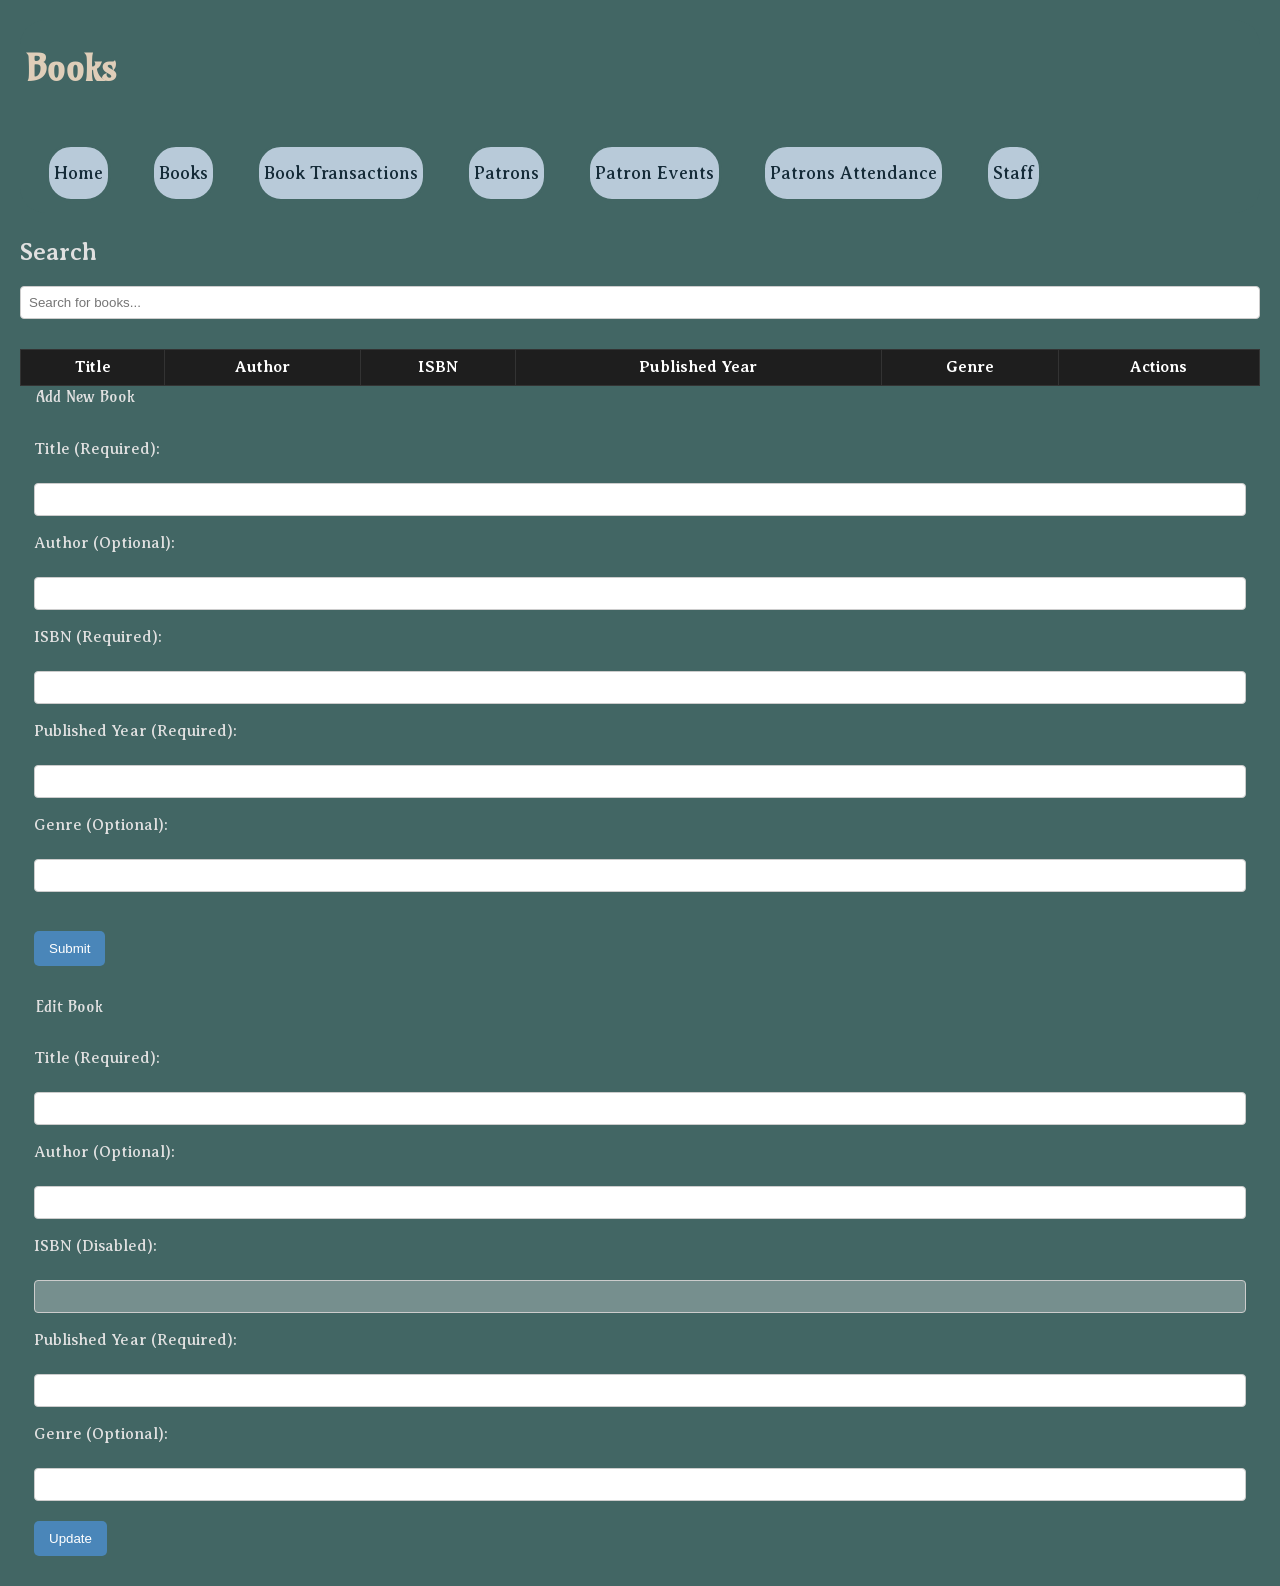
==== Library_DB/pages/browse_books.html @ ba6718c1 "New api endpoint, commentary, and citations." ====
<!DOCTYPE html>
<html lang="en">
<head>
    <meta charset="UTF-8">
    <meta name="viewport" content="width=device-width, initial-scale=1.0">
    <title>Browse Books</title>
    <link rel="stylesheet" href="css/styles.css">
</head>
<body>
    <!-- Navigation header -->
    <header>
        <h1>Books</h1>
        <nav>
            <a href="../index.html">Home</a>
            <a href="browse_books.html">Books</a>
            <a href="view_book_transactions.html">Book Transactions</a>
            <a href="browse_patrons.html">Patrons</a>
            <a href="view_patron_events.html">Patron Events</a>
            <a href="view_patron_attendance.html">Patrons Attendance</a>
            <a href="view_staff.html">Staff</a>
        </nav>
    </header>

    <!-- Search bar -->
    <h2>Search</h2>
    <div class="filter-container">
        <input type="text" id="filterInput" onkeyup="filterTable()" placeholder="Search for books...">
    </div>

    <!-- Book display table -->
    <table id="booksTable">
        <thead>
            <tr>
                <th>Title</th>
                <th>Author</th>
                <th>ISBN</th>
                <th>Published Year</th>
                <th>Genre</th>
                <th>Actions</th>
            </tr>
        </thead>
        <tbody></tbody>
    </table>

    <!-- Forms for adding and editing books -->
    <div class="forms-container">
        <form id="addBookForm">
            <fieldset>
                <legend>Add New Book</legend>
                <label for="title">Title (Required):</label><br>
                <input type="text" id="title" name="title" required><br>
                <label for="author">Author (Optional):</label><br>
                <input type="text" id="author" name="author"><br>
                <label for="isbn">ISBN (Required):</label><br>
                <input type="text" id="isbn" name="isbn" required><br>
                <label for="publishedYear">Published Year (Required):</label><br>
                <input type="number" id="publishedYear" name="publishedYear" required><br>
                <label for="genre">Genre (Optional):</label><br>
                <input type="text" id="genre" name="genre"><br><br>
                <button type="button" onclick="addBook()">Submit</button>
            </fieldset>
        </form>

        <form id="editBookForm">
            <fieldset>
                <legend>Edit Book</legend>
                <label for="editTitle">Title (Required):</label><br>
                <input type="text" id="editTitle" required><br>
                <label for="editAuthor">Author (Optional):</label><br>
                <input type="text" id="editAuthor"><br>
                <label for="editISBN">ISBN (Disabled):</label><br>
                <input type="text" id="editISBN" disabled><br>
                <label for="editPublishedYear">Published Year (Required):</label><br>
                <input type="number" id="editPublishedYear" required><br>
                <label for="editGenre">Genre (Optional):</label><br>
                <input type="text" id="editGenre"><br>
                <button type="button" onclick="updateBook()">Update</button>
            </fieldset>
        </form>
    </div>

    <script>
        // Fetch and display books on page load
        document.addEventListener("DOMContentLoaded", function() {
            fetchBooks();
        });

        // Fetch books from API and populate table
        function fetchBooks() {
            fetch('http://read-renaissance.com/api/books')
                .then(response => response.json())
                .then(books => populateTable(books))
                .catch(error => console.error('Error fetching books:', error));
        }

        // Populate books table with data
        function populateTable(books) {
            const tableBody = document.getElementById('booksTable').getElementsByTagName('tbody')[0];
            tableBody.innerHTML = '';
            books.forEach(book => {
                const row = tableBody.insertRow();
                row.innerHTML = `<td>${book.title}</td><td>${book.author || 'N/A'}</td><td>${book.isbn}</td><td>${book.publishedYear}</td><td>${book.genre || 'N/A'}</td><td><button onclick="editBook('${book.isbn}', '${book.title}', '${book.author}', ${book.publishedYear}, '${book.genre}')">Edit</button><button onclick="deleteBook('${book.isbn}')">Delete</button></td>`;
            });
        }

        // Populate edit form and show current book data
        function editBook(isbn, title, author, publishedYear, genre) {
            document.getElementById('editISBN').value = isbn;
            document.getElementById('editTitle').value = title;
            document.getElementById('editAuthor').value = author || '';  // Show empty string if null
            document.getElementById('editPublishedYear').value = publishedYear;
            document.getElementById('editGenre').value = genre || '';  // Show empty string if null
        }

        // Update book details in the database
        function updateBook() {
            const isbn = document.getElementById('editISBN').value;
            const form = document.getElementById('editBookForm');
            const title = form.editTitle.value.trim();
            const publishedYear = parseInt(form.editPublishedYear.value, 10);

            if (!title || isNaN(publishedYear)) {
                alert('Please fill all required fields.');
                return;
            }

            const formData = {
                title: title,
                author: form.editAuthor.value.trim() || null,
                publishedYear: publishedYear,
                genre: form.editGenre.value.trim() || null
            };

            fetch(`http://read-renaissance.com/api/books/${isbn}`, {
                method: 'PUT',
                headers: { 'Content-Type': 'application/json' },
                body: JSON.stringify(formData)
            })
            .then(response => response.json())
            .then(data => {
                alert('Book updated successfully!');
                fetchBooks(); // Refresh the book list
            })
            .catch(error => console.error('Error updating book:', error));
        }

        // Add new book to the database
        function addBook() {
            const form = document.getElementById('addBookForm');
            const title = form.title.value.trim();
            const isbn = form.isbn.value.trim();
            const publishedYear = parseInt(form.publishedYear.value, 10);

            if (!title || !isbn || isNaN(publishedYear)) {
                alert('Please fill all required fields.');
                return;
            }

            const formData = {
                title: title,
                author: form.author.value.trim() || null,
                isbn: isbn,
                publishedYear: publishedYear,
                genre: form.genre.value.trim() || null
            };

            fetch('http://read-renaissance.com/api/books', {
                method: 'POST',
                headers: { 'Content-Type': 'application/json' },
                body: JSON.stringify(formData)
            })
            .then(response => response.json())
            .then(data => {
                alert('Book added successfully!');
                fetchBooks(); // Refresh the book list
            })
            .catch(error => console.error('Error adding book:', error));
            form.reset(); // Reset form after submission
        }

        // Delete a book from the database
        function deleteBook(isbn) {
            fetch(`http://read-renaissance.com/api/books/${isbn}`, {
                method: 'DELETE'
            })
            .then(response => response.json())
            .then(data => {
                alert('Book deleted successfully!');
                fetchBooks(); // Refresh the book list
            })
            .catch(error => console.error('Error deleting book:', error));
        }

        // Filter books displayed based on search input
        function filterTable() {
            let input = document.getElementById("filterInput");
            let filter = input.value.toUpperCase();
            let table = document.getElementById("booksTable");
            let tr = table.getElementsByTagName("tr");

            for (let i = 0; i < tr.length; i++) {
                let td = tr[i].getElementsByTagName("td");
                let visible = false;
                for (let j = 0; j < td.length - 1; j++) {
                    if (td[j] && td[j].textContent.toUpperCase().indexOf(filter) > -1) {
                        visible = true;
                    }
                }
                tr[i].style.display = visible ? "" : "none";
            }
        }
    </script>
</body>
</html>
---- Library_DB/pages/css/styles.css ----
@import url('https://fonts.googleapis.com/css2?family=Amarante&family=Averia+Serif+Libre:wght@400;700&display=swap');

/* Variables */
:root {
    --veryDarkBlue: #152B38;
    --mediumBlue: #4B89BFEF;
    --veryLightBlue: #B8CAD9;
    --darkTurquoise: #426664;
    --darkSand: #DFCEB9;
}

/* Page layout blocks */
header {
    background-color: var(--darkTurquoise);
    border-radius: 25px;
    margin-bottom: 25px;
    color: var(--darkSand);
    padding: 1px 6px;
    font-size: 18px;
}

nav {
    font-family: 'Averia Serif Libre', serif;
    padding: 8px 0;
    display: flex;
    flex-wrap: wrap;
}

nav a {
    background-color: var(--veryLightBlue);
    border-radius: 25px;
    margin: 2px 20px;
    color: var(--veryDarkBlue);
    padding: 15px 5px;
    text-decoration: none;
    border: 3px solid var(--darkTurquoise);
}

nav a:hover {
    background-color: var(--veryDarkBlue);
    color: var(--veryLightBlue);
    border-color: var(--veryLightBlue);
}

h1, legend {
    padding-bottom: 20px;
    font-family: 'Amarante', serif;
}

body {
    font-family: 'Averia Serif Libre', serif;
    margin: 20px;
    background-color: var(--darkTurquoise);
    color: #e0e0e0;
}

table {
    width: 100%;
    border-collapse: collapse;
    margin-top: 20px;
}

th, td {
    border: 1px solid #333;
    padding: 8px;
    background-color: #1e1e1e;
    color: #fff;
}

/* Forms and Buttons Styling */
.form-container {
    display: flex;
    justify-content: space-between;
    margin-top: 20px;
    padding: 20px;
}

form.half-width {
    width: 45%;
    box-shadow: 0 0 10px #ccc;
    padding: 20px;
    border-radius: 4px;
    background-color: var(--veryLightBlue);
}

fieldset {
    border: none;
    margin-bottom: 20px;
}

label {
    display: block;
    margin: 8px 0 5px;
}

input[type="text"],
input[type="email"],
input[type="date"],
select,
input[type="number"] {
    width: 100%;
    padding: 8px;
    margin-bottom: 10px;
    border: 1px solid #ccc;
    border-radius: 4px;
    box-sizing: border-box;
}

button {
    padding: 10px 15px;
    cursor: pointer;
    background-color: var(--mediumBlue);
    color: white;
    border: none;
    border-radius: 5px;
    margin-top: 10px;
}

button:hover {
    background-color: var(--veryDarkBlue);
}
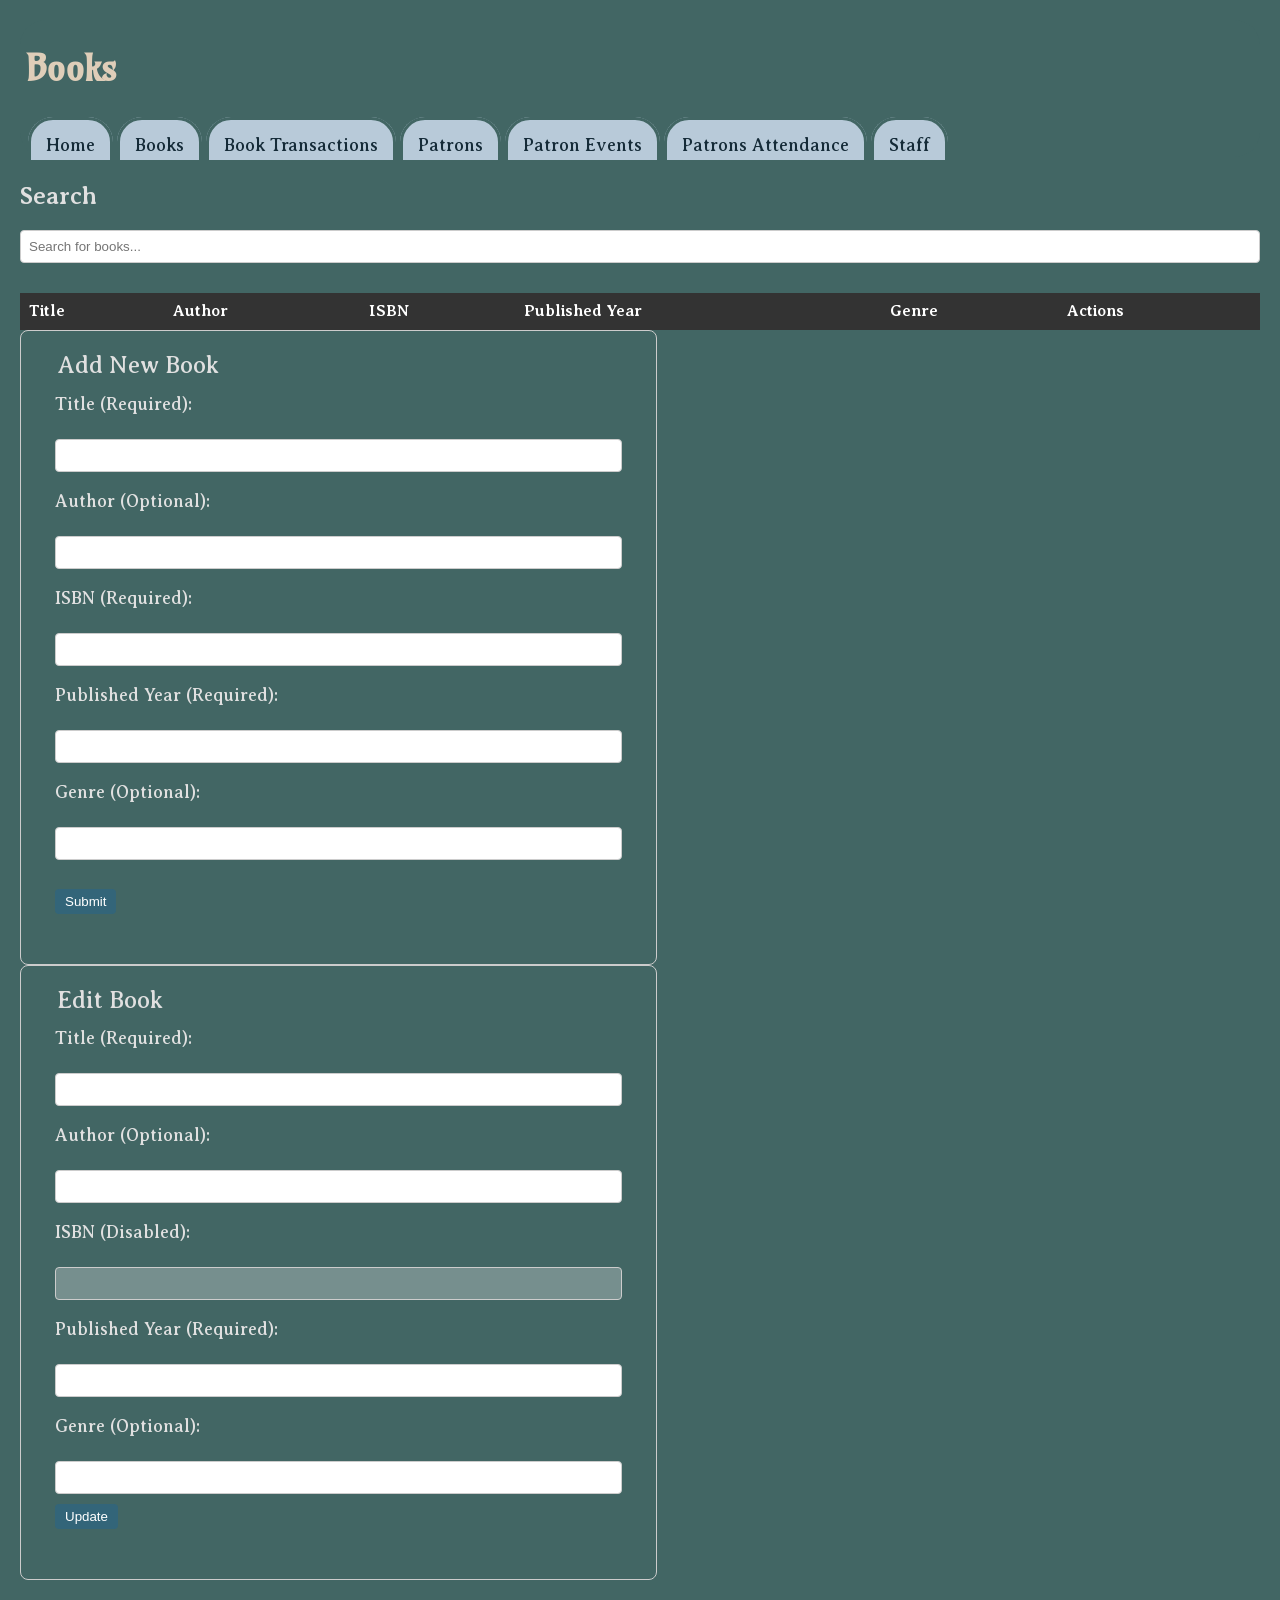
==== commit 6dc5c000: "More citations and minor css changes" ====
--- a/Library_DB/pages/browse_books.html
+++ b/Library_DB/pages/browse_books.html
@@ -1,3 +1,6 @@
+<!-- Code is mostly original with the excepiton of the given boilerplate html code provided from all popular IDEs -->
+
+
 <!DOCTYPE html>
 <html lang="en">
 <head>
--- a/Library_DB/pages/css/styles.css
+++ b/Library_DB/pages/css/styles.css
@@ -1,15 +1,15 @@
 @import url('https://fonts.googleapis.com/css2?family=Amarante&family=Averia+Serif+Libre:wght@400;700&display=swap');
 
-/* Variables */
+/* ----- Variables ----- */
 :root {
     --veryDarkBlue: #152B38;
-    --mediumBlue: #4B89BFEF;
+    --mediumBlue: #4B89BF;
     --veryLightBlue: #B8CAD9;
     --darkTurquoise: #426664;
     --darkSand: #DFCEB9;
 }
 
-/* Page layout blocks */
+/* ----- Page layout blocks ----- */
 header {
     background-color: var(--darkTurquoise);
     border-radius: 25px;
@@ -21,28 +21,13 @@
 
 nav {
     font-family: 'Averia Serif Libre', serif;
-    padding: 8px 0;
-    display: flex;
-    flex-wrap: wrap;
 }
 
-nav a {
-    background-color: var(--veryLightBlue);
-    border-radius: 25px;
-    margin: 2px 20px;
-    color: var(--veryDarkBlue);
-    padding: 15px 5px;
-    text-decoration: none;
-    border: 3px solid var(--darkTurquoise);
+legend {
+    font-size: 24px;
 }
 
-nav a:hover {
-    background-color: var(--veryDarkBlue);
-    color: var(--veryLightBlue);
-    border-color: var(--veryLightBlue);
-}
-
-h1, legend {
+h1 {
     padding-bottom: 20px;
     font-family: 'Amarante', serif;
 }
@@ -54,6 +39,12 @@
     color: #e0e0e0;
 }
 
+
+p {
+    font-size: 25px;
+
+}
+
 table {
     width: 100%;
     border-collapse: collapse;
@@ -63,24 +54,71 @@
 th, td {
     border: 1px solid #333;
     padding: 8px;
+    text-align: left;
     background-color: #1e1e1e;
+}
+
+th {
+    background-color: #333;
     color: #fff;
 }
 
-/* Forms and Buttons Styling */
+button {
+    padding: 5px 10px;
+    margin-right: 5px;
+    cursor: pointer;
+    background-color: #336579;
+    color: #fff;
+    border: none;
+    border-radius: 4px;
+}
+
+button:hover {
+    background-color: #535353;
+}
+
+nav {
+    padding-top: 8px;
+    padding-bottom: 8px;
+    flex-direction: row;
+    max-width: 100px;
+    display: table-row;
+}
+
+nav a {
+    background-color: var(--veryLightBlue);
+    border-top-left-radius: 25px;
+    border-top-right-radius: 25px;
+    margin-left: 20px;
+    margin-inline: 2px;
+    color: var(--veryDarkBlue);
+    padding: 15px;
+    padding-bottom: 5px;
+    text-decoration: none;
+    border: 3px solid var(--darkTurquoise);
+    display: inline;
+    flex-flow: row wrap;
+}
+
+nav a:hover {
+    background-color: var(--veryDarkBlue);
+    color: var(--veryLightBlue);
+    border: 3px solid var(--veryLightBlue);
+}
+
+/* ----- Form Container Styling ----- */
 .form-container {
     display: flex;
     justify-content: space-between;
     margin-top: 20px;
-    padding: 20px;
+    gap: 20px;
 }
 
-form.half-width {
-    width: 45%;
-    box-shadow: 0 0 10px #ccc;
+form {
+    width: 48%;
     padding: 20px;
-    border-radius: 4px;
-    background-color: var(--veryLightBlue);
+    border: 1px solid #ccc;
+    border-radius: 8px;
 }
 
 fieldset {
@@ -91,6 +129,7 @@
 label {
     display: block;
     margin: 8px 0 5px;
+    font-size: 18px;
 }
 
 input[type="text"],
@@ -105,17 +144,3 @@
     border-radius: 4px;
     box-sizing: border-box;
 }
-
-button {
-    padding: 10px 15px;
-    cursor: pointer;
-    background-color: var(--mediumBlue);
-    color: white;
-    border: none;
-    border-radius: 5px;
-    margin-top: 10px;
-}
-
-button:hover {
-    background-color: var(--veryDarkBlue);
-}
